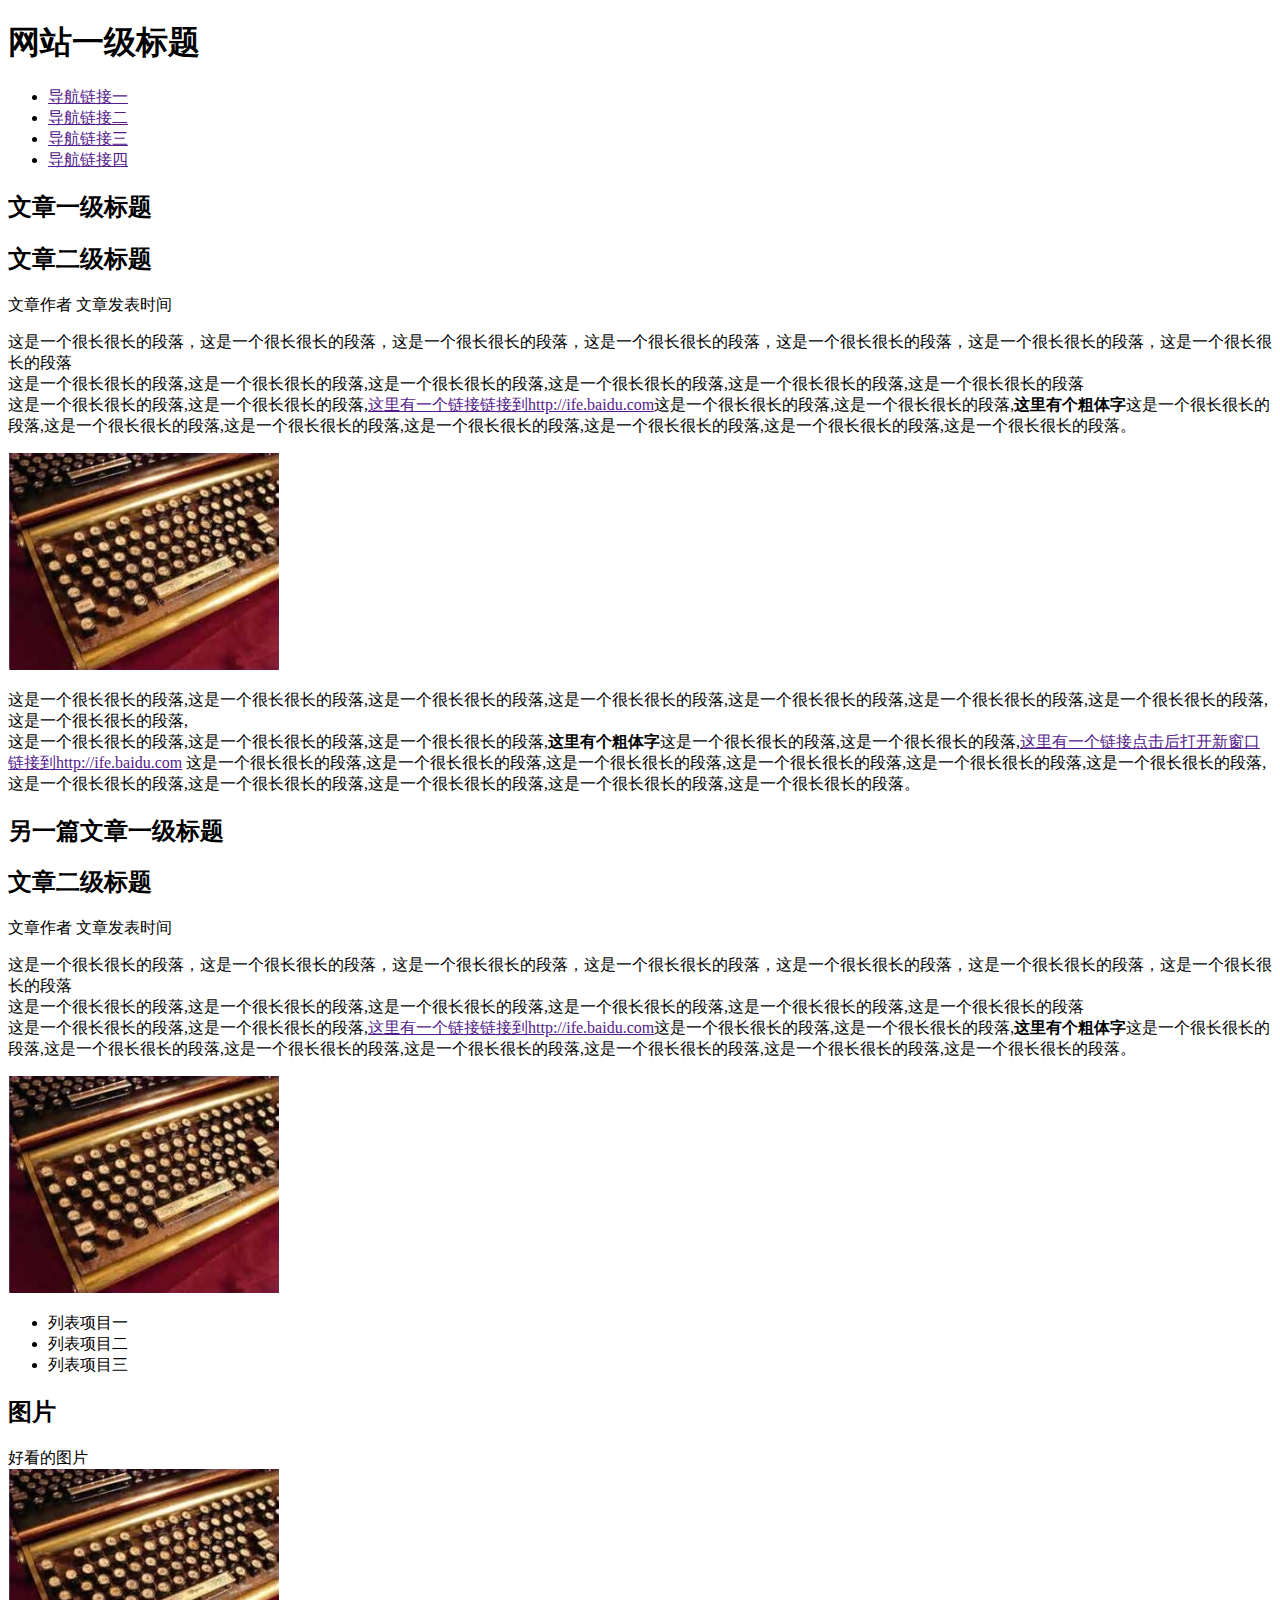
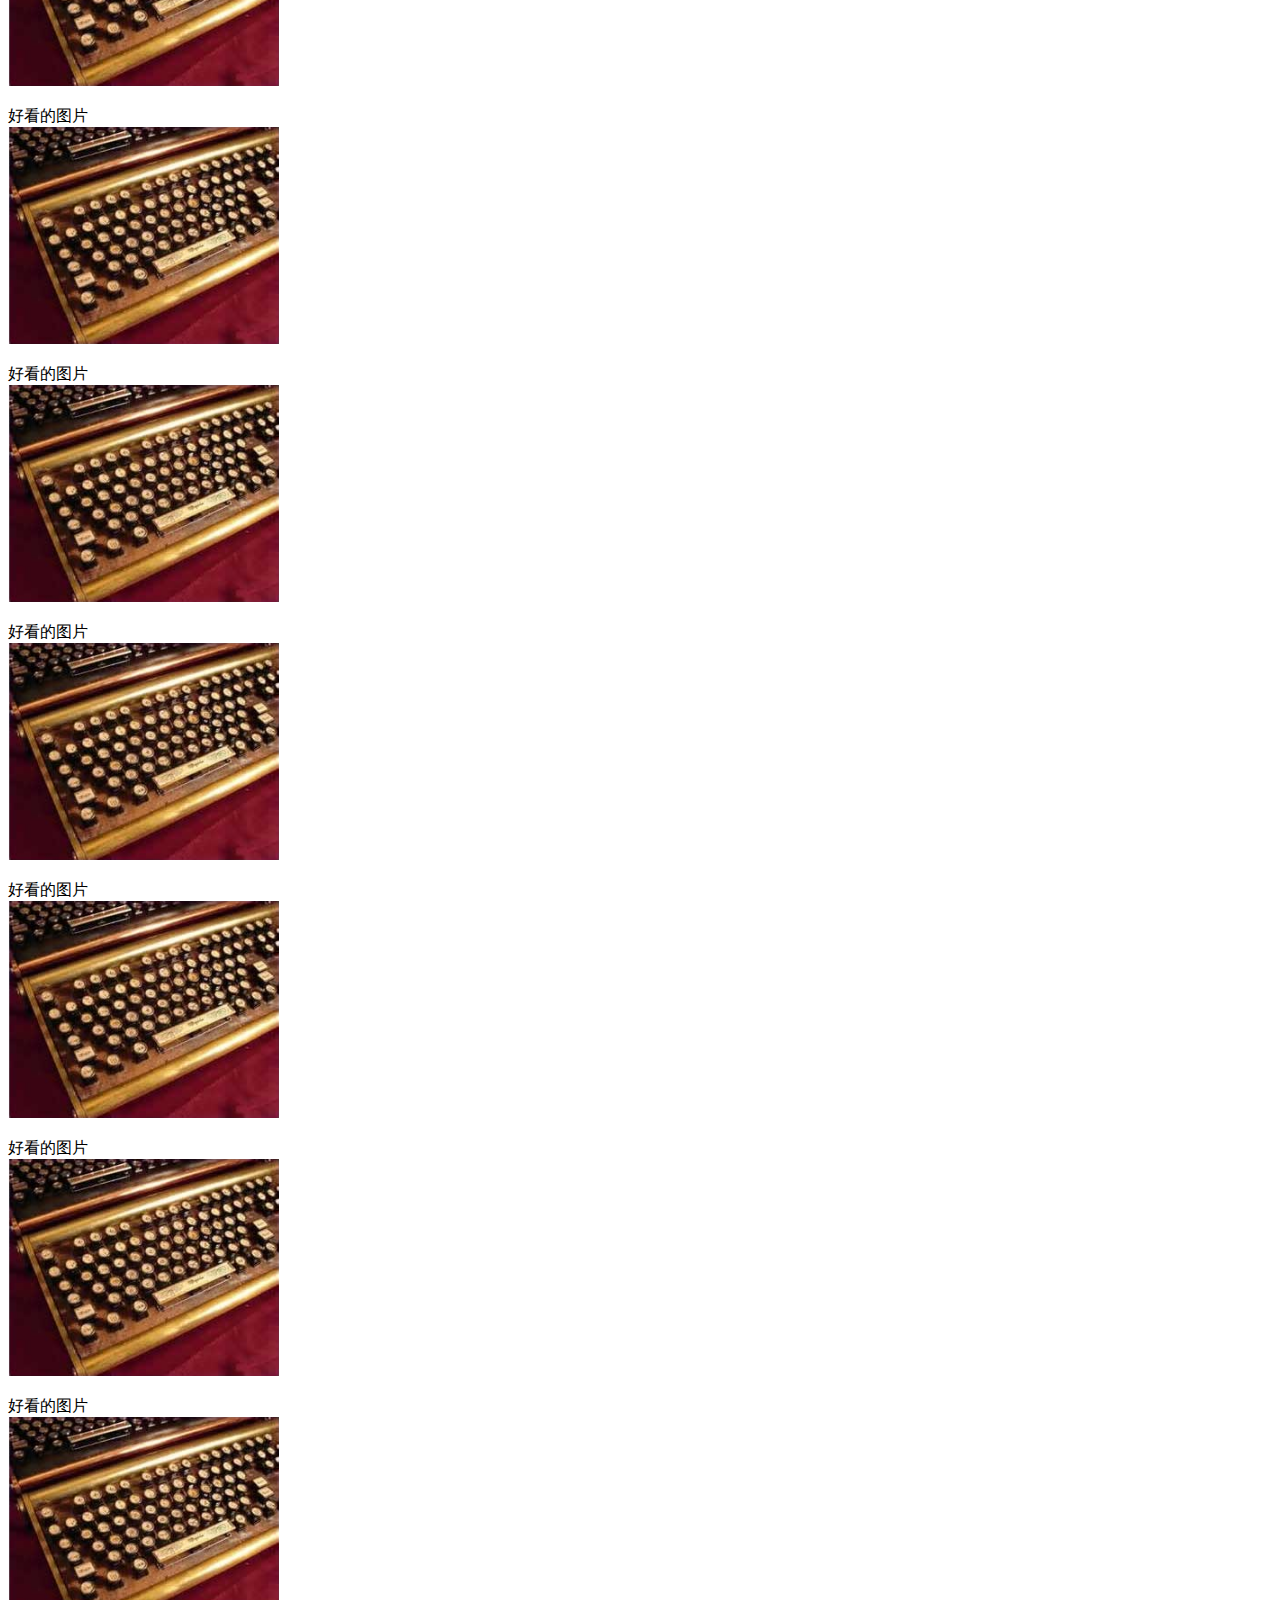
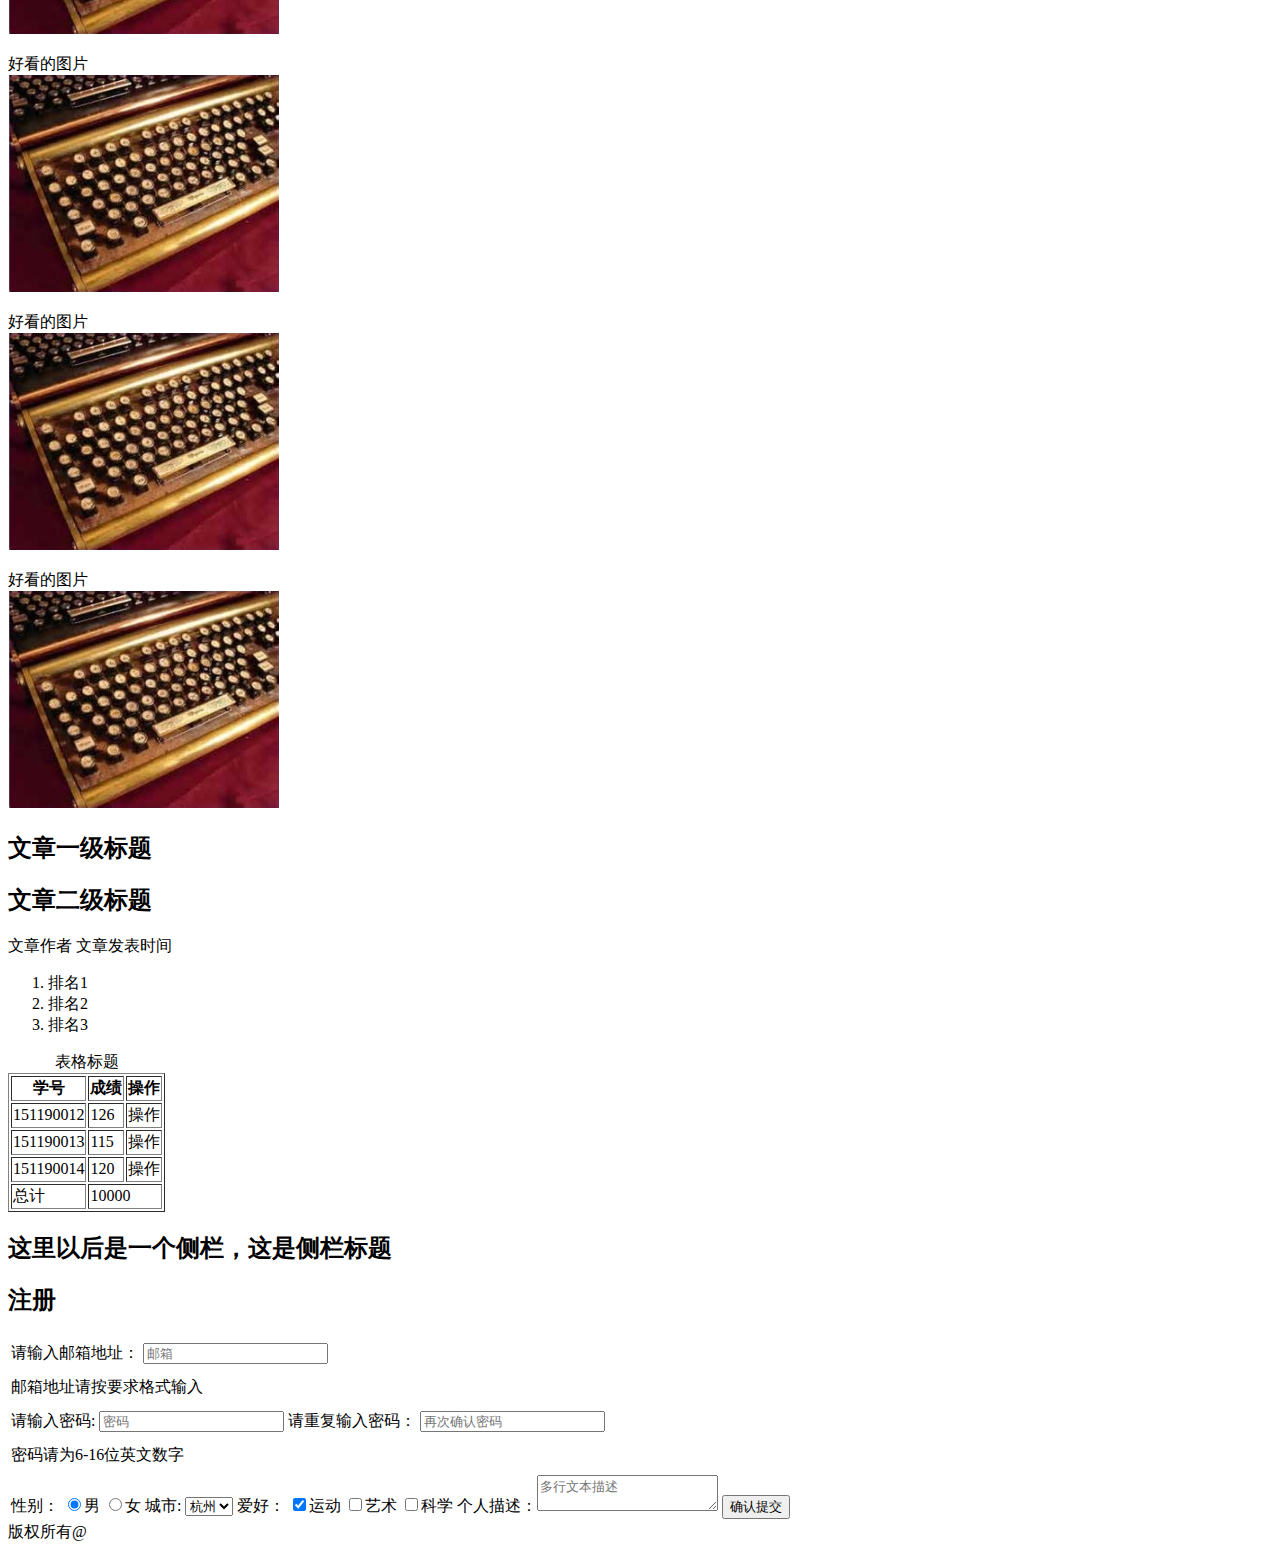
==== task-1.html @ 3dbf720b "百度前端技术学院html任务一：使用纯html编写的简易静态页面" ====
<!DOCTYPE html>
<html lang="en">
<head>
    <meta charset="UTF-8">
    <title>html-task-1-纯html标签</title>
</head>
<body>
<div class="container">
    <div class="header">
        <h1>网站一级标题</h1>
        <ul>
            <li><a href="">导航链接一</a></li>
            <li><a href="">导航链接二</a></li>
            <li><a href="">导航链接三</a></li>
            <li><a href="">导航链接四</a></li>
        </ul>
    </div>
    <div class="content">
        <div class="item">
            <div class="caption">
                <h2>文章一级标题</h2>
                <h2>文章二级标题</h2>
                <p>文章作者 文章发表时间</p>
            </div>
            <div class="main-body">
                <p>
                    这是一个很长很长的段落，这是一个很长很长的段落，这是一个很长很长的段落，这是一个很长很长的段落，这是一个很长很长的段落，这是一个很长很长的段落，这是一个很长很长的段落<br>
                    这是一个很长很长的段落,这是一个很长很长的段落,这是一个很长很长的段落,这是一个很长很长的段落,这是一个很长很长的段落,这是一个很长很长的段落<br>
                    这是一个很长很长的段落,这是一个很长很长的段落,<a href="">这里有一个链接链接到http://ife.baidu.com</a>这是一个很长很长的段落,这是一个很长很长的段落,<b>这里有个粗体字</b>这是一个很长很长的段落,这是一个很长很长的段落,这是一个很长很长的段落,这是一个很长很长的段落,这是一个很长很长的段落,这是一个很长很长的段落,这是一个很长很长的段落。
                </p>
                <img src="images/img1.jpg" alt="">
                <p>
                    这是一个很长很长的段落,这是一个很长很长的段落,这是一个很长很长的段落,这是一个很长很长的段落,这是一个很长很长的段落,这是一个很长很长的段落,这是一个很长很长的段落,这是一个很长很长的段落,<br>
                    这是一个很长很长的段落,这是一个很长很长的段落,这是一个很长很长的段落,<b>这里有个粗体字</b>这是一个很长很长的段落,这是一个很长很长的段落,<a href="">这里有一个链接点击后打开新窗口链接到http://ife.baidu.com</a> 这是一个很长很长的段落,这是一个很长很长的段落,这是一个很长很长的段落,这是一个很长很长的段落,这是一个很长很长的段落,这是一个很长很长的段落,这是一个很长很长的段落,这是一个很长很长的段落,这是一个很长很长的段落,这是一个很长很长的段落,这是一个很长很长的段落。
                </p>
            </div>
        </div>
        <div class="item">
            <div class="caption">
                <h2>另一篇文章一级标题</h2>
                <h2>文章二级标题</h2>
                <p>文章作者 文章发表时间</p>
            </div>
            <div class="main-body">
                <p>
                    这是一个很长很长的段落，这是一个很长很长的段落，这是一个很长很长的段落，这是一个很长很长的段落，这是一个很长很长的段落，这是一个很长很长的段落，这是一个很长很长的段落<br>
                    这是一个很长很长的段落,这是一个很长很长的段落,这是一个很长很长的段落,这是一个很长很长的段落,这是一个很长很长的段落,这是一个很长很长的段落<br>
                    这是一个很长很长的段落,这是一个很长很长的段落,<a href="" target="_blank">这里有一个链接链接到http://ife.baidu.com</a>这是一个很长很长的段落,这是一个很长很长的段落,<b>这里有个粗体字</b>这是一个很长很长的段落,这是一个很长很长的段落,这是一个很长很长的段落,这是一个很长很长的段落,这是一个很长很长的段落,这是一个很长很长的段落,这是一个很长很长的段落。
                </p>
                <img src="images/img1.jpg" alt="">
                <ul>
                    <li>列表项目一</li>
                    <li>列表项目二</li>
                    <li>列表项目三</li>
                </ul>

            </div>
        </div>
        <div class="img">
            <h2>图片</h2>
            <p>
                好看的图片<br>
                <img src="images/img1.jpg" alt="">
            </p>
            <p>
                好看的图片<br>
                <img src="images/img1.jpg" alt="">
            </p>
            <p>
                好看的图片<br>
                <img src="images/img1.jpg" alt="">
            </p>
            <p>
                好看的图片<br>
                <img src="images/img1.jpg" alt="">
            </p>
            <p>
                好看的图片<br>
                <img src="images/img1.jpg" alt="">
            </p>
            <p>
                好看的图片<br>
                <img src="images/img1.jpg" alt="">
            </p>
            <p>
                好看的图片<br>
                <img src="images/img1.jpg" alt="">
            </p>
            <p>
                好看的图片<br>
                <img src="images/img1.jpg" alt="">
            </p>
            <p>
                好看的图片<br>
                <img src="images/img1.jpg" alt="">
            </p>
            <p>
                好看的图片<br>
                <img src="images/img1.jpg" alt="">
            </p>
        </div>
        <div class="item">
            <div class="caption">
                <h2>文章一级标题</h2>
                <h2>文章二级标题</h2>
                <p>文章作者 文章发表时间</p>
                <ol>
                    <li>排名1</li>
                    <li>排名2</li>
                    <li>排名3</li>
                </ol>
            </div>
            <table border="1">
                <caption>表格标题</caption>
                <tr>
                    <th>学号</th>
                    <th>成绩</th>
                    <th>操作</th>
                </tr>
                <tr>
                    <td>151190012</td>
                    <td>126</td>
                    <td>操作</td>
                </tr>
                <tr>
                    <td>151190013</td>
                    <td>115</td>
                    <td>操作</td>
                </tr>
                <tr>
                    <td>151190014</td>
                    <td>120</td>
                    <td>操作</td>
                </tr>
                <tr>
                    <td>总计</td>
                    <td colspan="2">10000</td>
                </tr>
            </table>
        </div>
        <div class="sidebar">
            <h2>这里以后是一个侧栏，这是侧栏标题</h2>
            <h2>注册</h2>
             <form enctype="application/x-www-form-urlencoded" action="" method="post">
                 <table>
                     <tr>
                         <td height="30px">
                             <label for="email">请输入邮箱地址：</label>
                             <input type="text" id="email" name="login-email" placeholder="邮箱">
                         </td>
                     </tr>
                     <tr>
                         <td height="30px">邮箱地址请按要求格式输入</td>
                     </tr>
                     <tr>
                         <td height="30px">
                             <label for="pwd">请输入密码:</label>
                             <input type="password" id="pwd" name="login-pwd" placeholder="密码">
                             <label for="reset-pwd">请重复输入密码：</label>
                             <input type="password" id="reset-pwd" name="reset-login-pwd" placeholder="再次确认密码">
                         </td>
                     </tr>
                     <tr><td height="30px">密码请为6-16位英文数字</td></tr>
                     <tr>
                         <td height="30px">
                             性别：
                             <label><input type="radio" id="man" name="sex" checked>男</label>
                             <label><input type="radio" id="nv" name="sex">女</label>
                             城市:
                             <select name="city">
                                 <option>南阳</option>
                                 <option>信阳</option>
                                 <option>上海</option>
                                 <option selected>杭州</option>
                                 <option>南京</option>
                             </select>
                             爱好：
                             <label><input type="checkbox" name="hobby" value="" checked>运动</label>
                             <label><input type="checkbox" name="hobby" value="" >艺术</label>
                             <label><input type="checkbox" name="hobby" value="" >科学</label>
                             <label>个人描述：<textarea placeholder="多行文本描述"></textarea></label>
                             <input type="submit" name="commit" value="确认提交">
                         </td>
                     </tr>
                 </table>
             </form>
        </div>
    </div>
    <div class="footer">版权所有@</div>
</div>
</body>
</html>
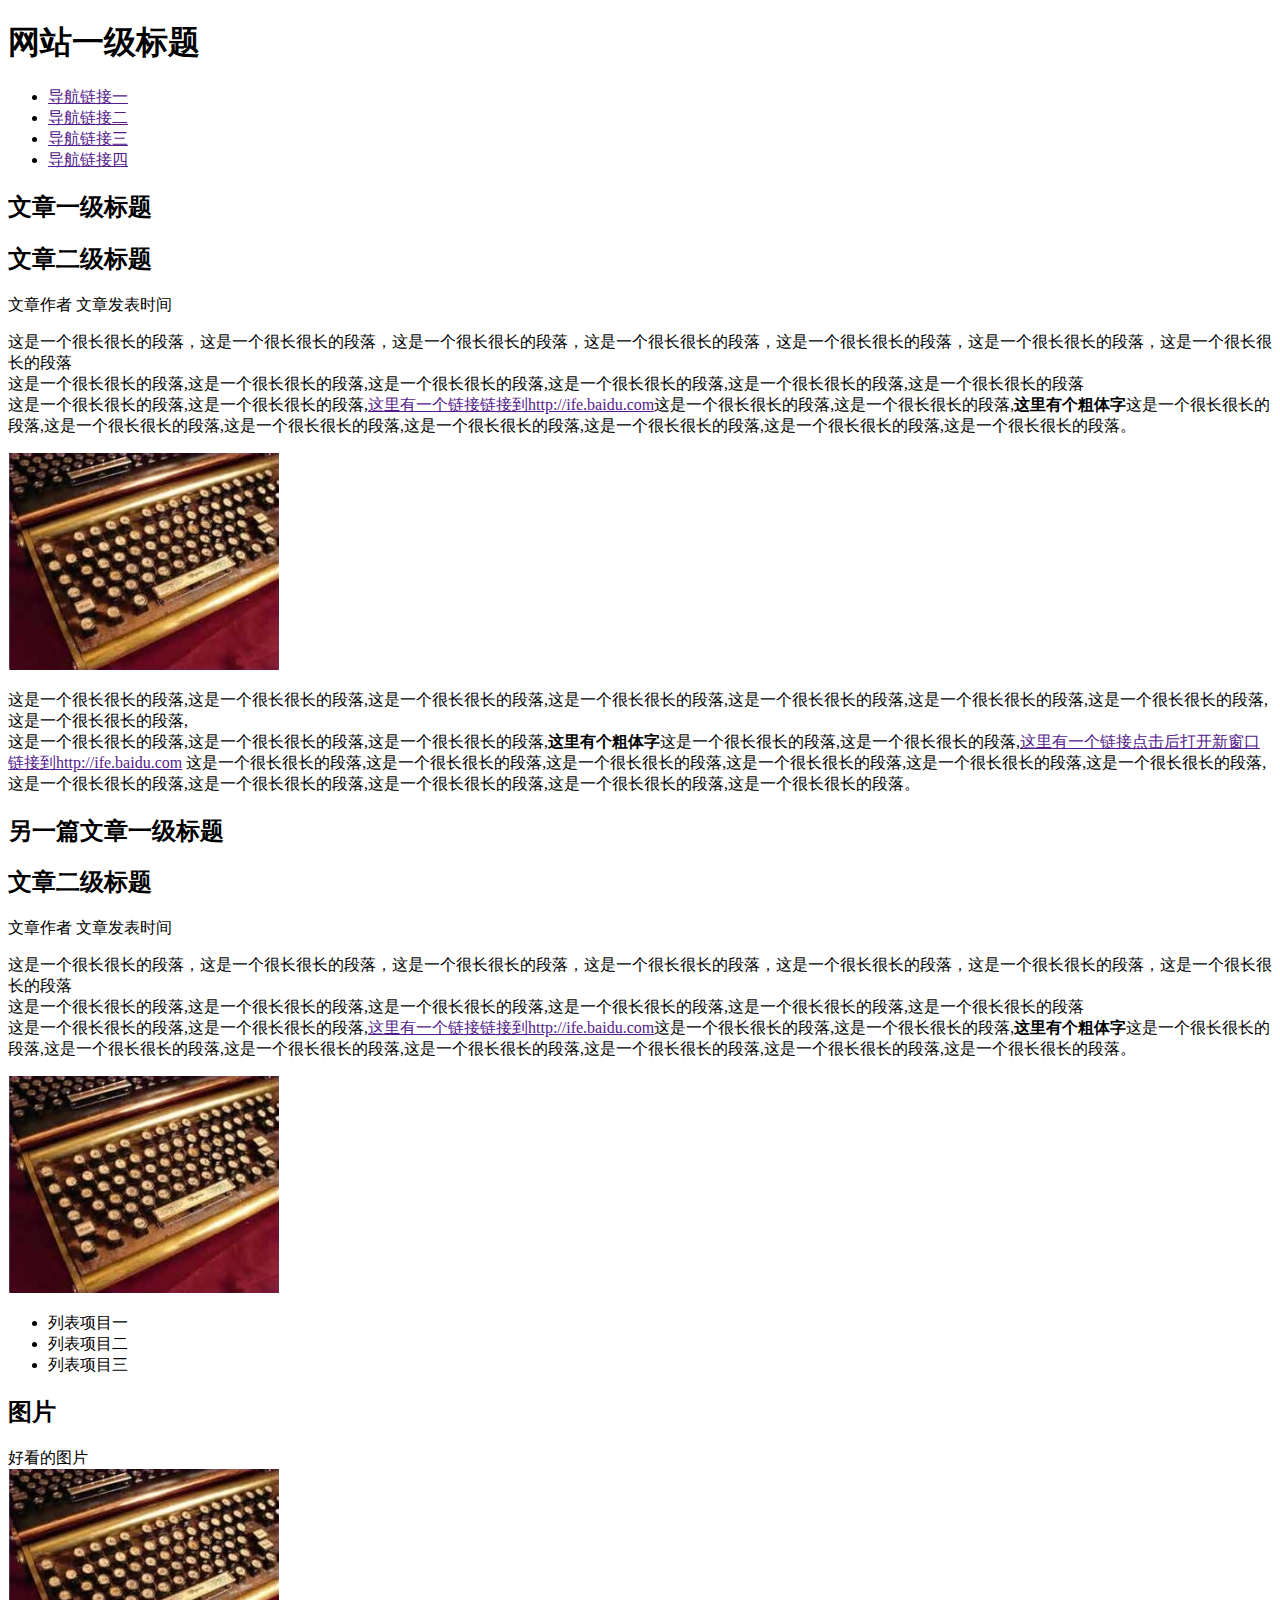
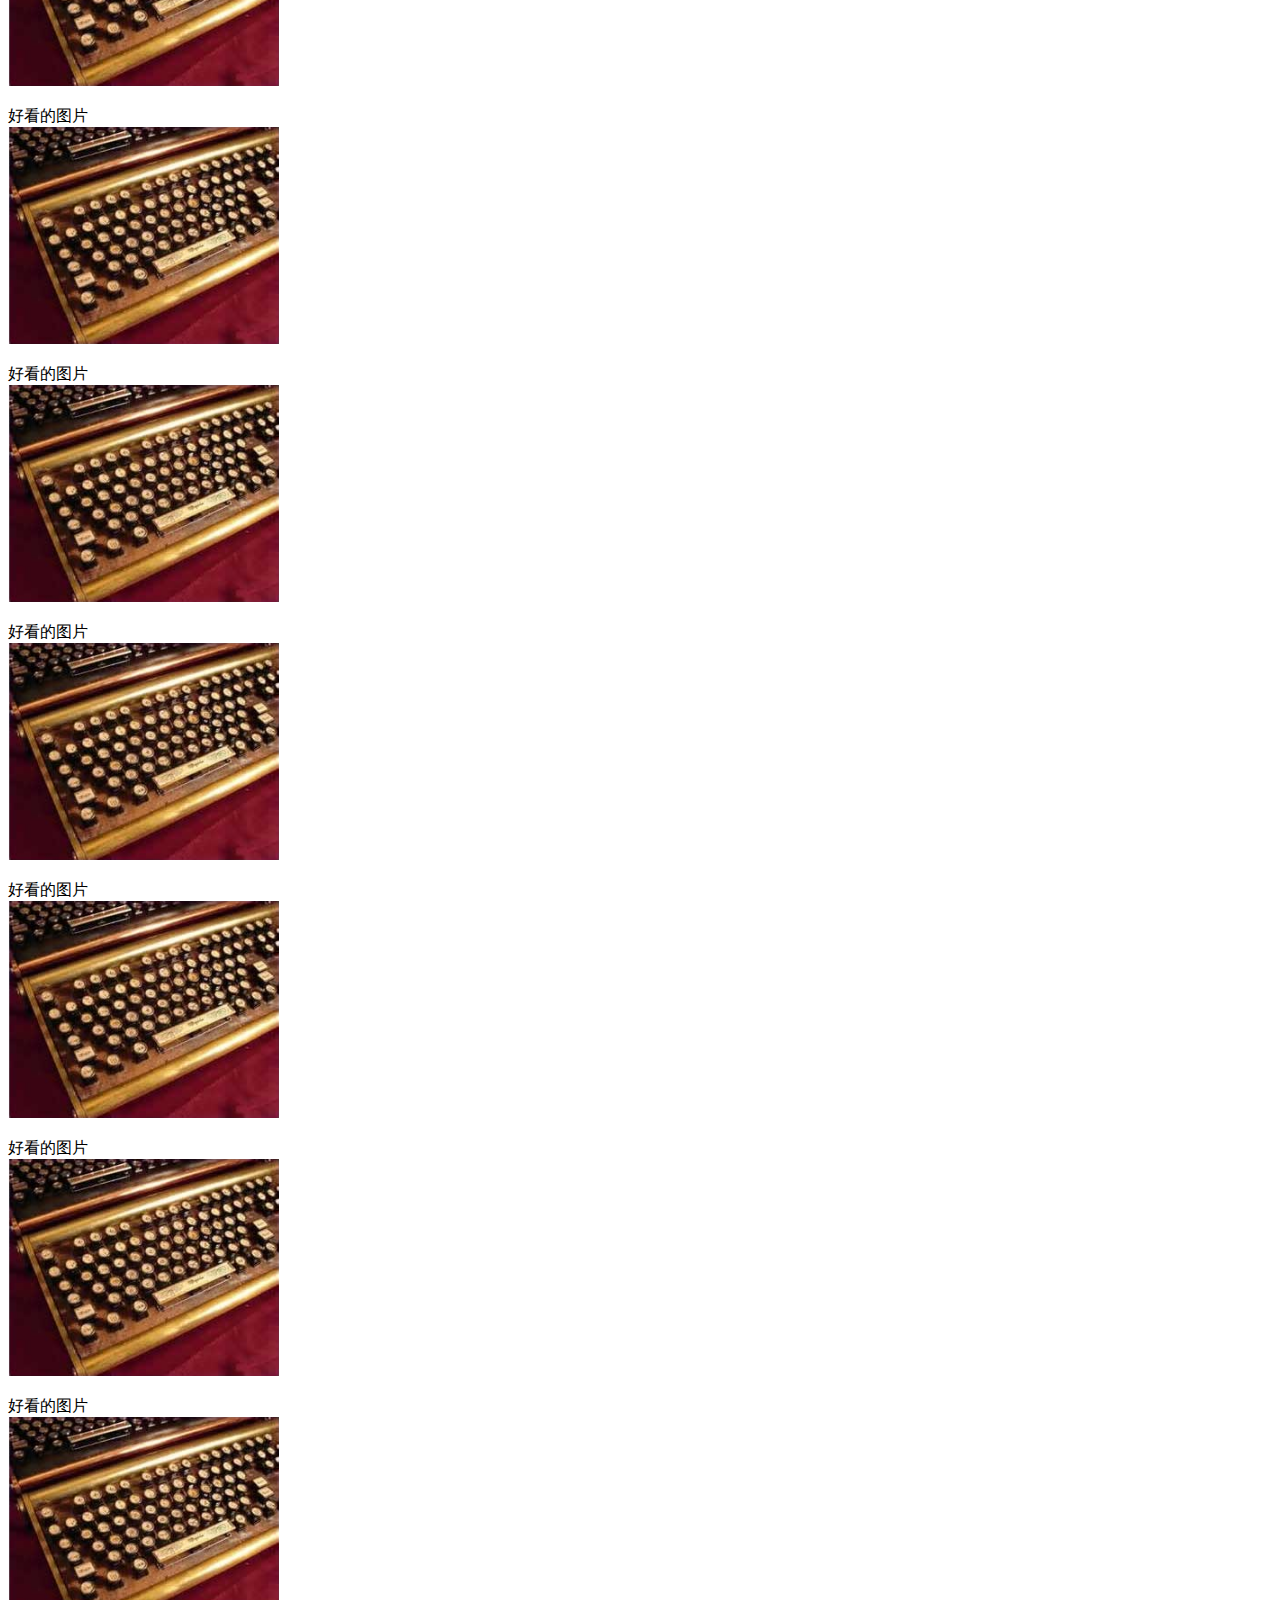
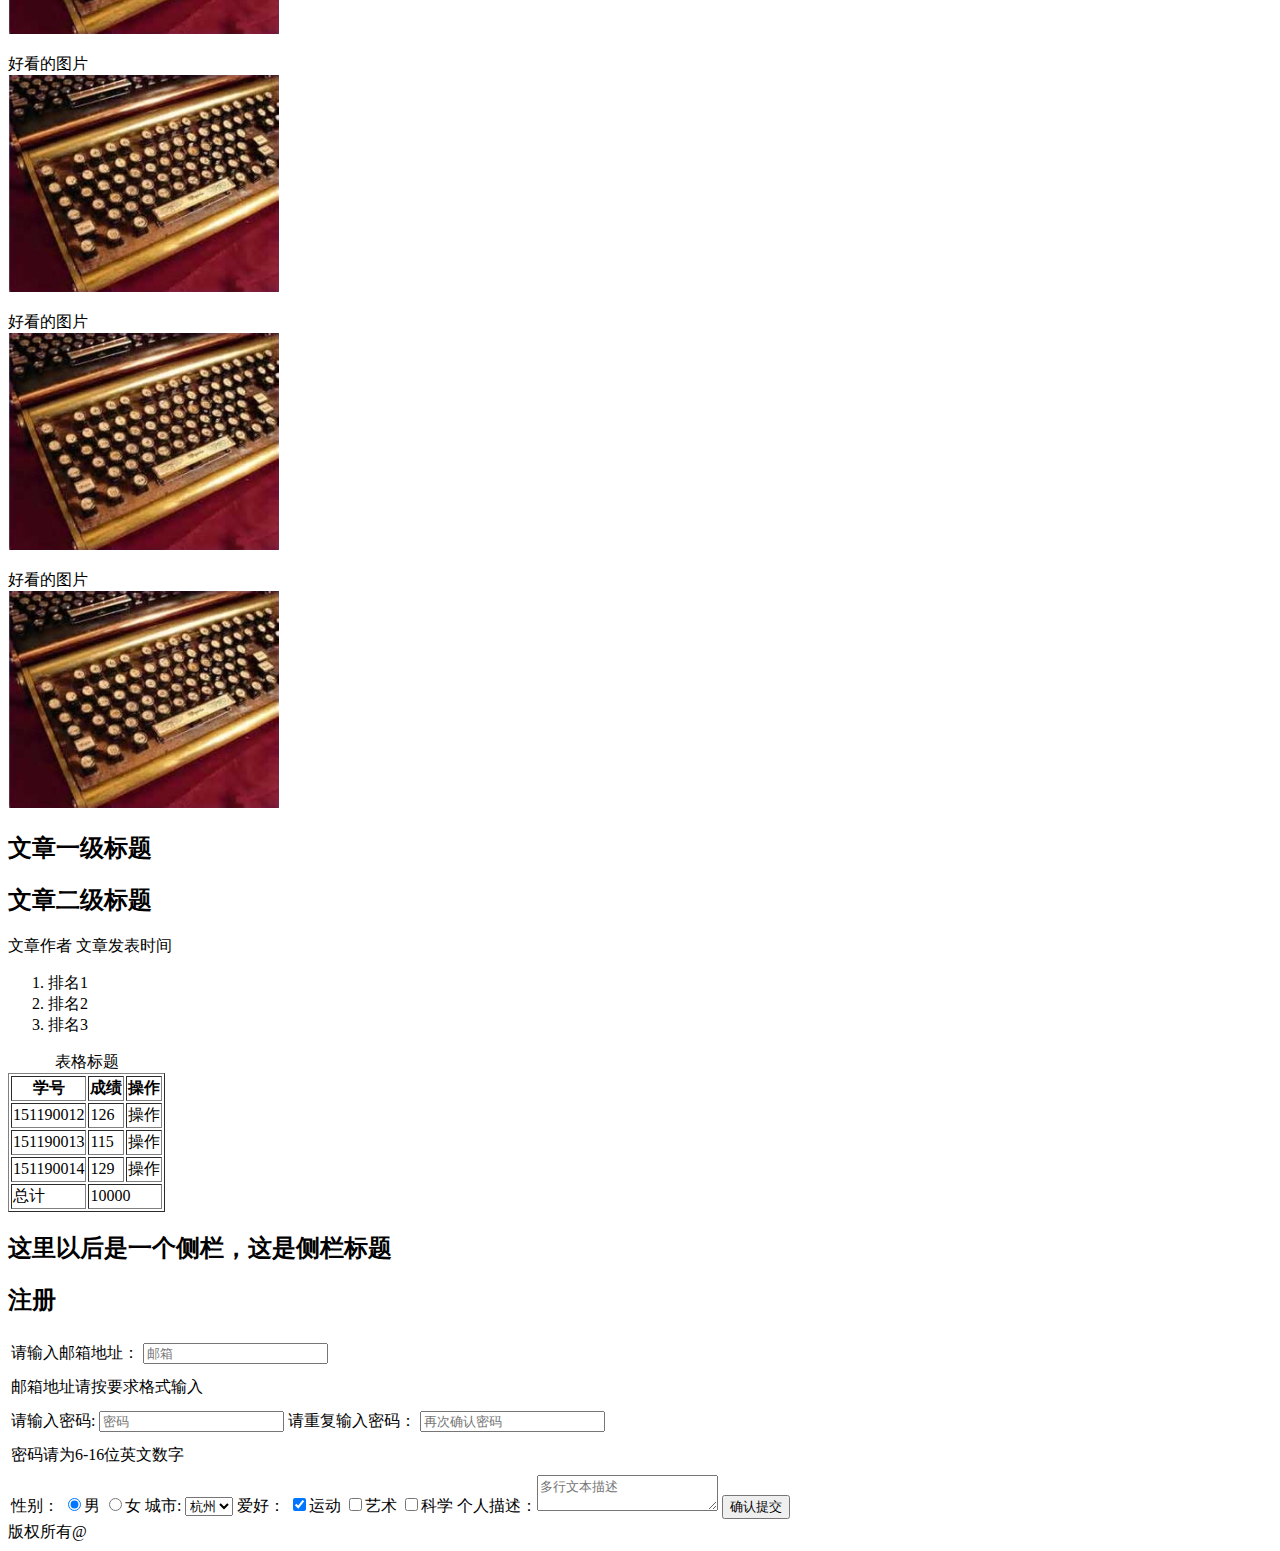
==== commit ef2536c8: "html任务一：使用纯html编写的简易静态页面" ====
--- a/task-1.html
+++ b/task-1.html
@@ -129,7 +129,7 @@
                 </tr>
                 <tr>
                     <td>151190014</td>
-                    <td>120</td>
+                    <td>129</td>
                     <td>操作</td>
                 </tr>
                 <tr>
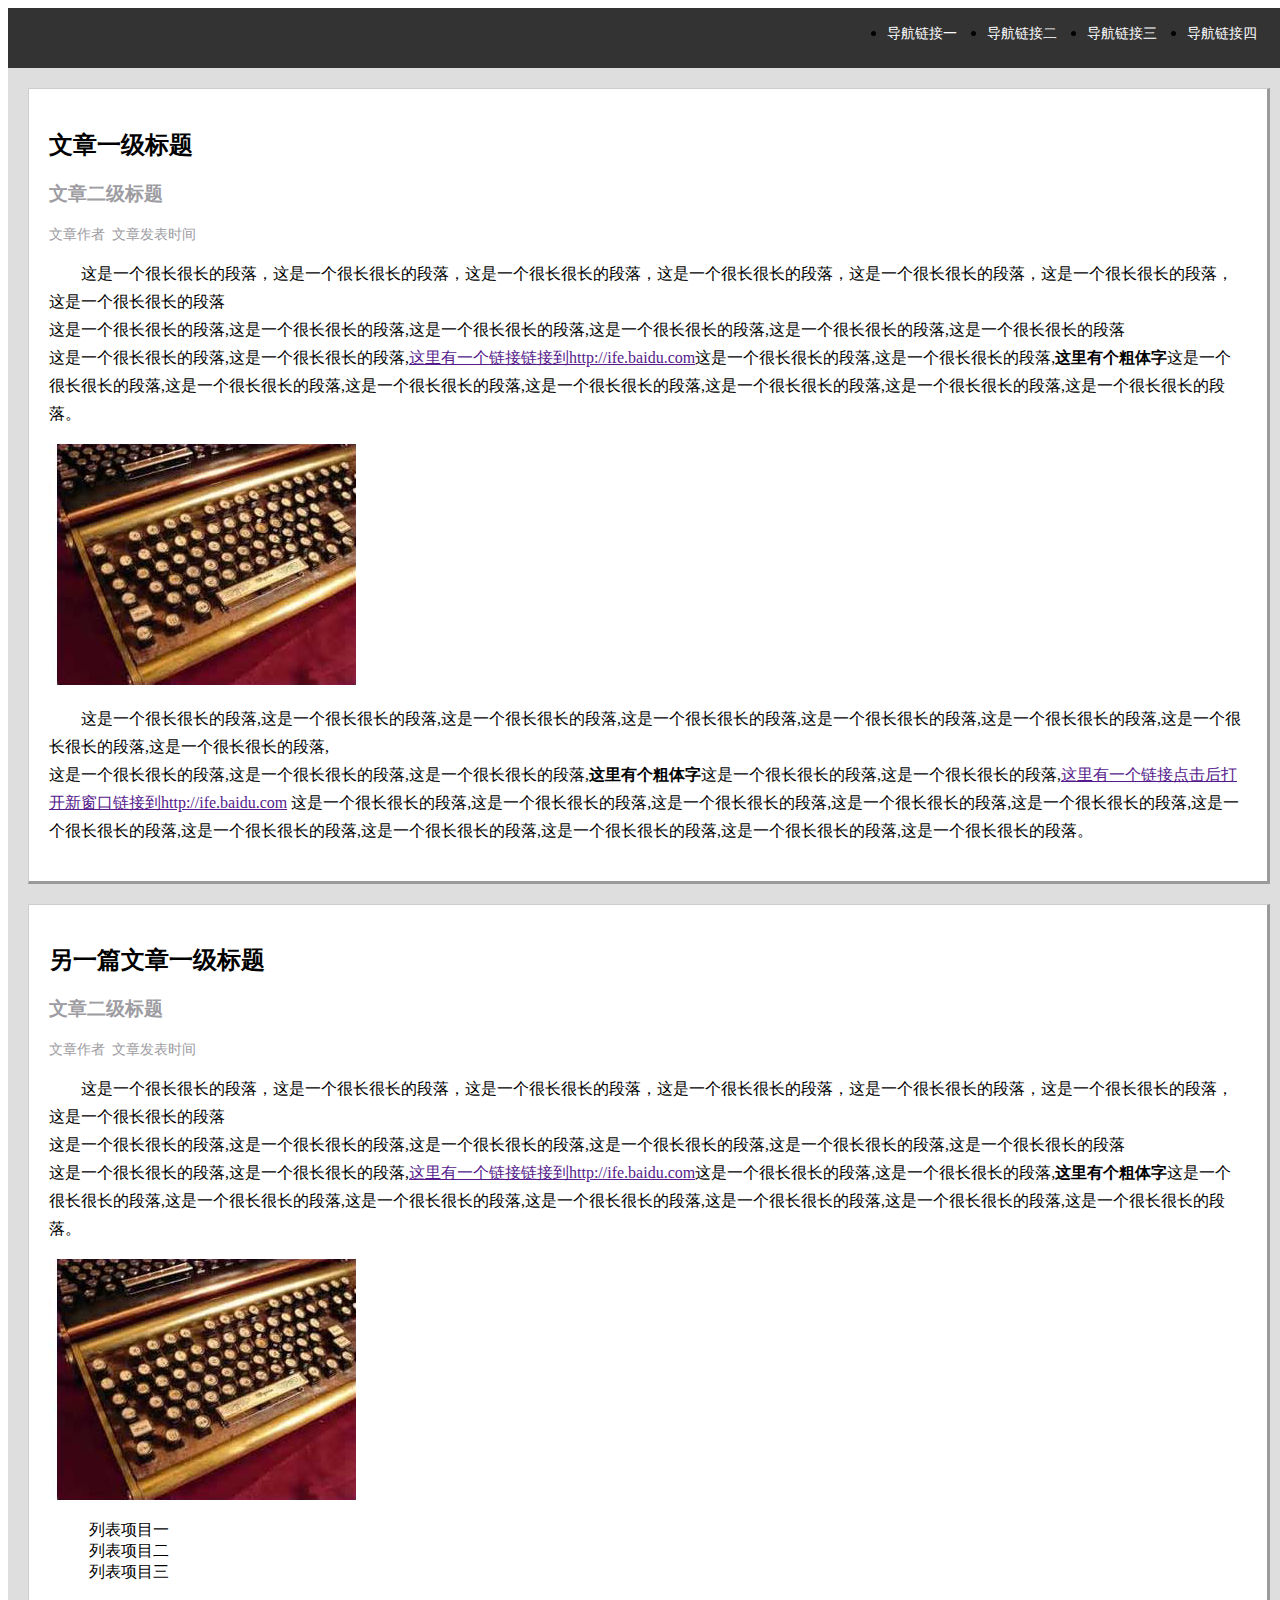
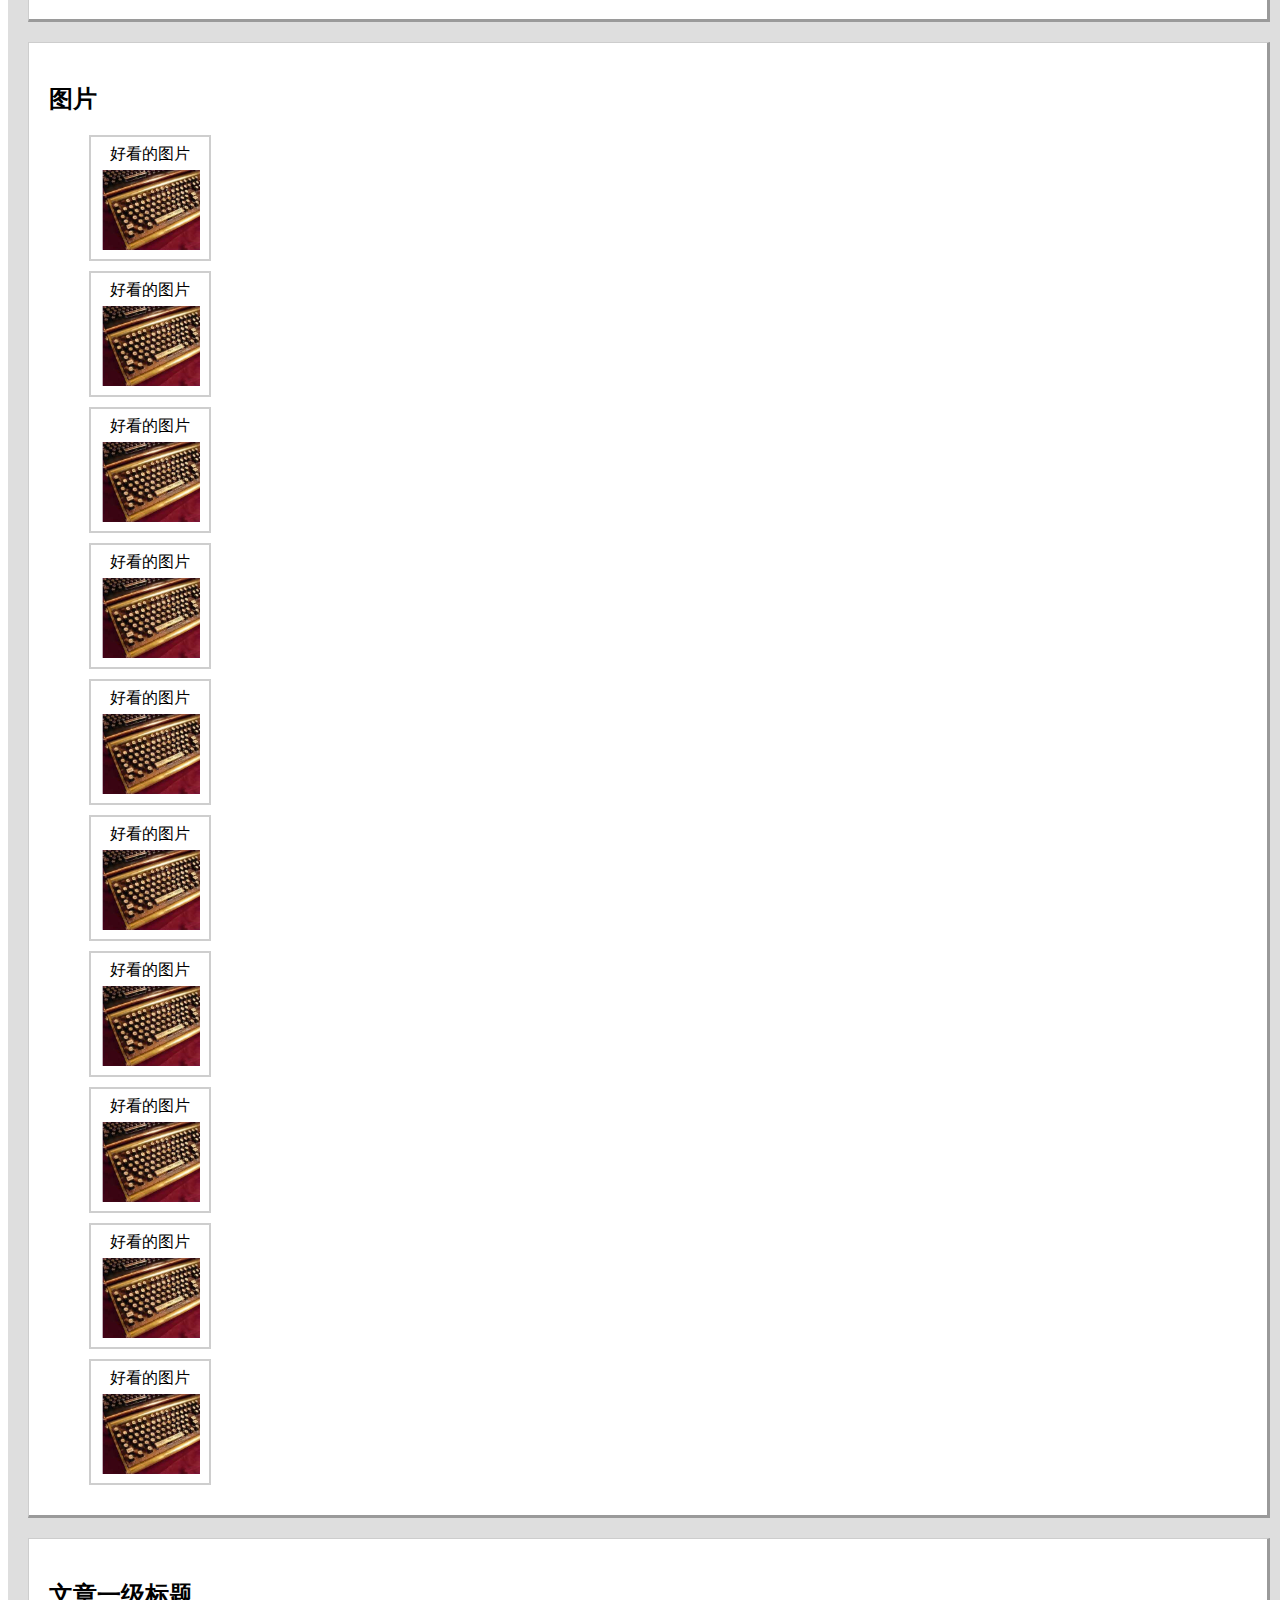
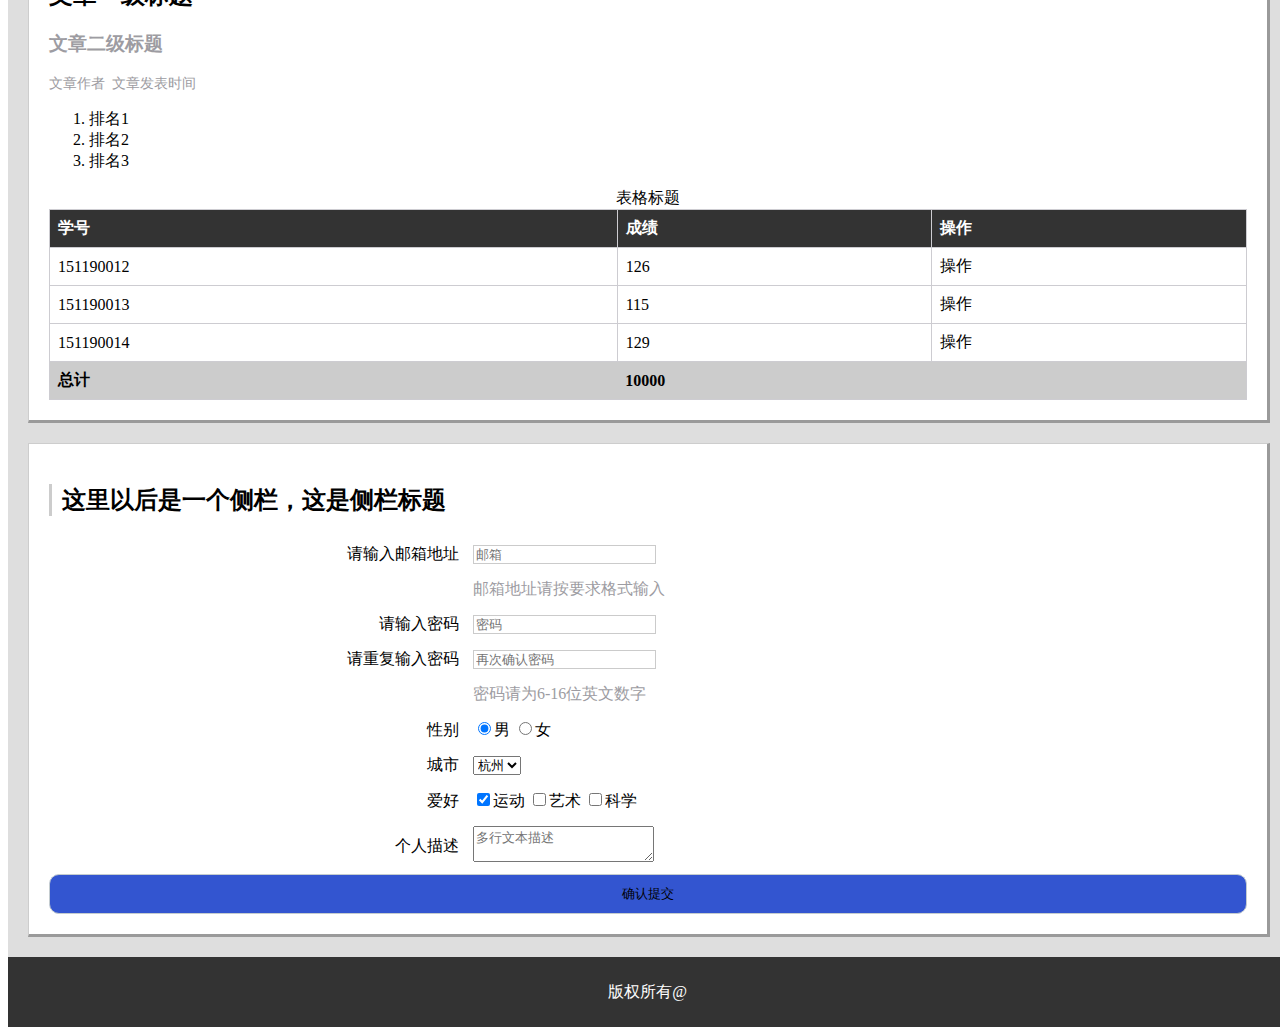
==== commit 1592d973: "html-task2:html+css" ====
--- a/task-1.html
+++ b/task-1.html
@@ -2,25 +2,30 @@
 <html lang="en">
 <head>
     <meta charset="UTF-8">
-    <title>html-task-1-纯html标签</title>
+    <title>html-task2</title>
+    <link rel="stylesheet" type="text/css" href="style/reset.css">
+    <link rel="stylesheet" type="text/css" href="style/common.css">
+    <link rel="stylesheet" type="text/css" href="style/html-task2.css">
 </head>
 <body>
 <div class="container">
     <div class="header">
-        <h1>网站一级标题</h1>
-        <ul>
-            <li><a href="">导航链接一</a></li>
-            <li><a href="">导航链接二</a></li>
-            <li><a href="">导航链接三</a></li>
-            <li><a href="">导航链接四</a></li>
+        <div class="lf"><img src="images/header-logo.png" alt="" class="header-logo"></div>
+        <ul class=" list-1 rf">
+            <li class="item"><a href="">导航链接一</a></li>
+            <li class="item"><a href="">导航链接二</a></li>
+            <li class="item"><a href="">导航链接三</a></li>
+            <li class="item"><a href="">导航链接四</a></li>
         </ul>
     </div>
     <div class="content">
-        <div class="item">
+        <div class="chapter">
             <div class="caption">
                 <h2>文章一级标题</h2>
-                <h2>文章二级标题</h2>
-                <p>文章作者 文章发表时间</p>
+                <div class="caption-color">
+                    <h3>文章二级标题</h3>
+                    <p>文章作者&nbsp;&nbsp;文章发表时间</p>
+                </div>
             </div>
             <div class="main-body">
                 <p>
@@ -35,11 +40,13 @@
                 </p>
             </div>
         </div>
-        <div class="item">
+        <div class="chapter">
             <div class="caption">
                 <h2>另一篇文章一级标题</h2>
-                <h2>文章二级标题</h2>
-                <p>文章作者 文章发表时间</p>
+                <div class="caption-color">
+                    <h3>文章二级标题</h3>
+                    <p>文章作者&nbsp;&nbsp;文章发表时间</p>
+                </div>
             </div>
             <div class="main-body">
                 <p>
@@ -48,7 +55,7 @@
                     这是一个很长很长的段落,这是一个很长很长的段落,<a href="" target="_blank">这里有一个链接链接到http://ife.baidu.com</a>这是一个很长很长的段落,这是一个很长很长的段落,<b>这里有个粗体字</b>这是一个很长很长的段落,这是一个很长很长的段落,这是一个很长很长的段落,这是一个很长很长的段落,这是一个很长很长的段落,这是一个很长很长的段落,这是一个很长很长的段落。
                 </p>
                 <img src="images/img1.jpg" alt="">
-                <ul>
+                <ul class="list-2">
                     <li>列表项目一</li>
                     <li>列表项目二</li>
                     <li>列表项目三</li>
@@ -56,61 +63,66 @@
 
             </div>
         </div>
-        <div class="img">
+        <div class="chapter">
             <h2>图片</h2>
-            <p>
-                好看的图片<br>
-                <img src="images/img1.jpg" alt="">
-            </p>
-            <p>
-                好看的图片<br>
-                <img src="images/img1.jpg" alt="">
-            </p>
-            <p>
-                好看的图片<br>
-                <img src="images/img1.jpg" alt="">
-            </p>
-            <p>
-                好看的图片<br>
-                <img src="images/img1.jpg" alt="">
-            </p>
-            <p>
-                好看的图片<br>
-                <img src="images/img1.jpg" alt="">
-            </p>
-            <p>
-                好看的图片<br>
-                <img src="images/img1.jpg" alt="">
-            </p>
-            <p>
-                好看的图片<br>
-                <img src="images/img1.jpg" alt="">
-            </p>
-            <p>
-                好看的图片<br>
-                <img src="images/img1.jpg" alt="">
-            </p>
-            <p>
-                好看的图片<br>
-                <img src="images/img1.jpg" alt="">
-            </p>
-            <p>
-                好看的图片<br>
-                <img src="images/img1.jpg" alt="">
-            </p>
-        </div>
-        <div class="item">
+            <div class="imglist">
+                <div class="img">
+                    <span>好看的图片</span><br>
+                    <img class="picture" src="images/img1.jpg" alt="">
+                </div>
+                <div class="img">
+                    <span>好看的图片</span><br>
+                    <img class="picture" src="images/img1.jpg" alt="">
+                </div>
+                <div class="img">
+                    <span>好看的图片</span><br>
+                    <img class="picture" src="images/img1.jpg" alt="">
+                </div>
+                <div class="img">
+                    <span>好看的图片</span><br>
+                    <img class="picture" src="images/img1.jpg" alt="">
+                </div>
+                <div class="img">
+                    <span>好看的图片</span><br>
+                    <img class="picture" src="images/img1.jpg" alt="">
+                </div>
+                <div class="img">
+                    <span>好看的图片</span><br>
+                    <img class="picture" src="images/img1.jpg" alt="">
+                </div>
+                <div class="img">
+                    <span>好看的图片</span><br>
+                    <img class="picture" src="images/img1.jpg" alt="">
+                </div>
+                <div class="img">
+                    <span>好看的图片</span><br>
+                    <img class="picture" src="images/img1.jpg" alt="">
+                </div>
+                <div class="img">
+                    <span>好看的图片</span><br>
+                    <img class="picture" src="images/img1.jpg" alt="">
+                </div>
+                <div class="img">
+                    <span>好看的图片</span><br>
+                    <img class="picture" src="images/img1.jpg" alt="">
+                </div>
+            </div>
+
+        </div>
+        <div class="chapter">
             <div class="caption">
                 <h2>文章一级标题</h2>
-                <h2>文章二级标题</h2>
-                <p>文章作者 文章发表时间</p>
+                <div class="caption-color">
+                    <h3>文章二级标题</h3>
+                    <p>文章作者&nbsp;&nbsp;文章发表时间</p>
+                </div>
                 <ol>
                     <li>排名1</li>
                     <li>排名2</li>
                     <li>排名3</li>
                 </ol>
             </div>
-            <table border="1">
+            <table class="table">
                 <caption>表格标题</caption>
                 <tr>
                     <th>学号</th>
@@ -132,58 +144,74 @@
                     <td>129</td>
                     <td>操作</td>
                 </tr>
-                <tr>
-                    <td>总计</td>
+                <tr class="count">
+                    <td >总计</td>
                     <td colspan="2">10000</td>
                 </tr>
             </table>
         </div>
-        <div class="sidebar">
-            <h2>这里以后是一个侧栏，这是侧栏标题</h2>
-            <h2>注册</h2>
-             <form enctype="application/x-www-form-urlencoded" action="" method="post">
-                 <table>
-                     <tr>
-                         <td height="30px">
-                             <label for="email">请输入邮箱地址：</label>
-                             <input type="text" id="email" name="login-email" placeholder="邮箱">
-                         </td>
-                     </tr>
-                     <tr>
-                         <td height="30px">邮箱地址请按要求格式输入</td>
-                     </tr>
-                     <tr>
-                         <td height="30px">
-                             <label for="pwd">请输入密码:</label>
-                             <input type="password" id="pwd" name="login-pwd" placeholder="密码">
-                             <label for="reset-pwd">请重复输入密码：</label>
-                             <input type="password" id="reset-pwd" name="reset-login-pwd" placeholder="再次确认密码">
-                         </td>
-                     </tr>
-                     <tr><td height="30px">密码请为6-16位英文数字</td></tr>
-                     <tr>
-                         <td height="30px">
-                             性别：
-                             <label><input type="radio" id="man" name="sex" checked>男</label>
-                             <label><input type="radio" id="nv" name="sex">女</label>
-                             城市:
-                             <select name="city">
-                                 <option>南阳</option>
-                                 <option>信阳</option>
-                                 <option>上海</option>
-                                 <option selected>杭州</option>
-                                 <option>南京</option>
-                             </select>
-                             爱好：
-                             <label><input type="checkbox" name="hobby" value="" checked>运动</label>
-                             <label><input type="checkbox" name="hobby" value="" >艺术</label>
-                             <label><input type="checkbox" name="hobby" value="" >科学</label>
-                             <label>个人描述：<textarea placeholder="多行文本描述"></textarea></label>
-                             <input type="submit" name="commit" value="确认提交">
-                         </td>
-                     </tr>
-                 </table>
-             </form>
+        <div class="chapter">
+            <div class="sidebar-title">
+                <h2>这里以后是一个侧栏，这是侧栏标题</h2>
+            </div>
+            <div class="sign-in">
+                <form enctype="application/x-www-form-urlencoded" action="" method="post">
+                    <table>
+                        <tr>
+                            <td class="col-1"><label for="email">请输入邮箱地址</label></td>
+                            <td><input type="text" id="email" name="login-email" placeholder="邮箱"></td>
+                        </tr>
+                        <tr>
+                            <td class="col-1"></td>
+                            <td class=" col-2 text">邮箱地址请按要求格式输入</td>
+                        </tr>
+                        <tr>
+                            <td class="col-1"><label for="pwd">请输入密码</label></td>
+                            <td class="col-2"><input type="password" id="pwd" name="login-pwd" placeholder="密码"></td>
+                        </tr>
+                        <tr>
+                            <td class="col-1"> <label for="reset-pwd">请重复输入密码</label></td>
+                            <td class="col-2"><input type="password" id="reset-pwd" name="reset-login-pwd" placeholder="再次确认密码"></td>
+                        </tr>
+                        <tr>
+                            <td class="col-1"></td>
+                            <td class="text col-2">密码请为6-16位英文数字</td>
+                        </tr>
+                        <tr>
+                            <td class="col-1">性别</td>
+                            <td class="col-2"><label><input type="radio" id="man" name="sex" checked>男</label>
+                                <label><input type="radio" id="nv" name="sex">女</label>
+                            </td>
+                        </tr>
+                        <tr>
+                            <td class="col-1">城市</td>
+                            <td class="col-2">
+                                <select name="city">
+                                <option>南阳</option>
+                                <option>信阳</option>
+                                <option>上海</option>
+                                <option selected>杭州</option>
+                                <option>南京</option>
+                            </select>
+                            </td>
+                        </tr>
+                        <tr>
+                            <td class="col-1"> 爱好</td>
+                            <td class="col-2">
+                                <label><input type="checkbox" name="hobby" value="" checked>运动</label>
+                                <label><input type="checkbox" name="hobby" value="" >艺术</label>
+                                <label><input type="checkbox" name="hobby" value="" >科学</label>
+                            </td>
+                        </tr>
+                        <tr>
+                            <td class="col-1"><label for="person-descripation">个人描述</label></td>
+                            <td class="col-2"><textarea  id="person-descripation" placeholder="多行文本描述"></textarea></td>
+                        </tr>
+                    </table>
+                </form>
+            </div>
+
+                <input type="submit" name="commit" value="确认提交" class="submit">
         </div>
     </div>
     <div class="footer">版权所有@</div>
--- a/style/common.css
+++ b/style/common.css
@@ -0,0 +1,23 @@
+.container{
+    width:1282px;
+    margin: 0 auto;
+    background-color:#dedede;
+}
+.lf{
+    float: left;
+}
+.rf{
+    float: right;
+}
+/**
+* 撑开浮动元素的父元素
+*/
+.clearfix:after {
+    visibility: hidden;
+    display: block;
+    font-size: 0;
+    content: " ";
+    clear: both;
+    height: 0;
+}
+
--- a/style/html-task2.css
+++ b/style/html-task2.css
@@ -0,0 +1,127 @@
+
+/*header*/
+.header{
+    width:1279px;
+    height:60px;
+    background-color: #333333;
+}
+.list-1 .item{
+    float: left;
+    margin-right:30px;
+}
+li a{
+    text-decoration: none;
+    font-family: "Microsoft YaHei" ,"微软雅黑";
+    font-size: 14px;
+    color: #fff;
+}
+li a:active{
+    color: #ff0000;
+}
+/*content*/
+.chapter{
+    background-color: #ffffff;
+    margin:20px;
+    padding: 20px;
+    border:1px solid #cdcdcd;
+    border-bottom: outset medium;
+    border-right:outset medium;
+
+
+}
+.main-body p{
+    text-indent: 2em;
+    font-size: 16px;
+    font-family: "Microsoft YaHei" ,"微软雅黑";
+    line-height: 28px;
+}
+.list-2 li{
+    list-style-type: none;
+}
+.imglist{
+    padding-left: 40px;
+}
+.img{
+    width:118px;
+    height:122px;
+    border: 2px solid #cecece;
+    text-align: center;
+    margin-bottom:10px;
+}
+.img .picture{
+    display: inline-block;
+    width:100px;
+    height:80px;
+}
+span{
+    display: inline-block;
+    height: 33px;
+    line-height: 33px;
+}
+.table{
+    border: 1px solid #cdccd1 ;
+    width:100%;
+    border-collapse: collapse;
+    text-align: left;
+}
+.table th{
+    border: 1px solid #cdccd1;
+    background: #333333;
+    color: #ffffff;
+    padding: 8px;
+}
+.table td{
+    border:1px solid #cdccd1;
+    padding: 8px;
+}
+.count td{
+    border: 0;
+    background: #cccccc;
+    font-weight: bold;
+}
+/**sidebar*/
+.sidebar-title{
+    border-left:3px solid #cccccc;
+    padding-left: 10px;
+}
+.sign-in{
+    padding-left:290px;
+}
+input[type="text"],input[type="password"]{
+    border:1px solid #cbcbcb;
+}
+.sign-in table td{
+    padding:6px;
+}
+.sign-in table .col-1{
+    text-align: right;
+}
+.sign-in table .col-2{
+    text-align: left;
+}
+.text{
+    color: #9d9ca2;
+    vertical-align: top;
+}
+.submit{
+    width:100%;
+    height:40px;
+    border:1px solid #c4cccf;
+    border-radius: 10px;
+    background-color:#3355d0;
+}
+/*footer*/
+.footer{
+    width: 1279px;
+    height:70px;
+    line-height: 70px;
+    text-align: center;
+    color: #ffffff;
+    background-color: #333333;
+}
+.caption-color{
+    color:#9d9ca2 ;
+}
+.caption-color p{
+    font-size: 14px;
+}